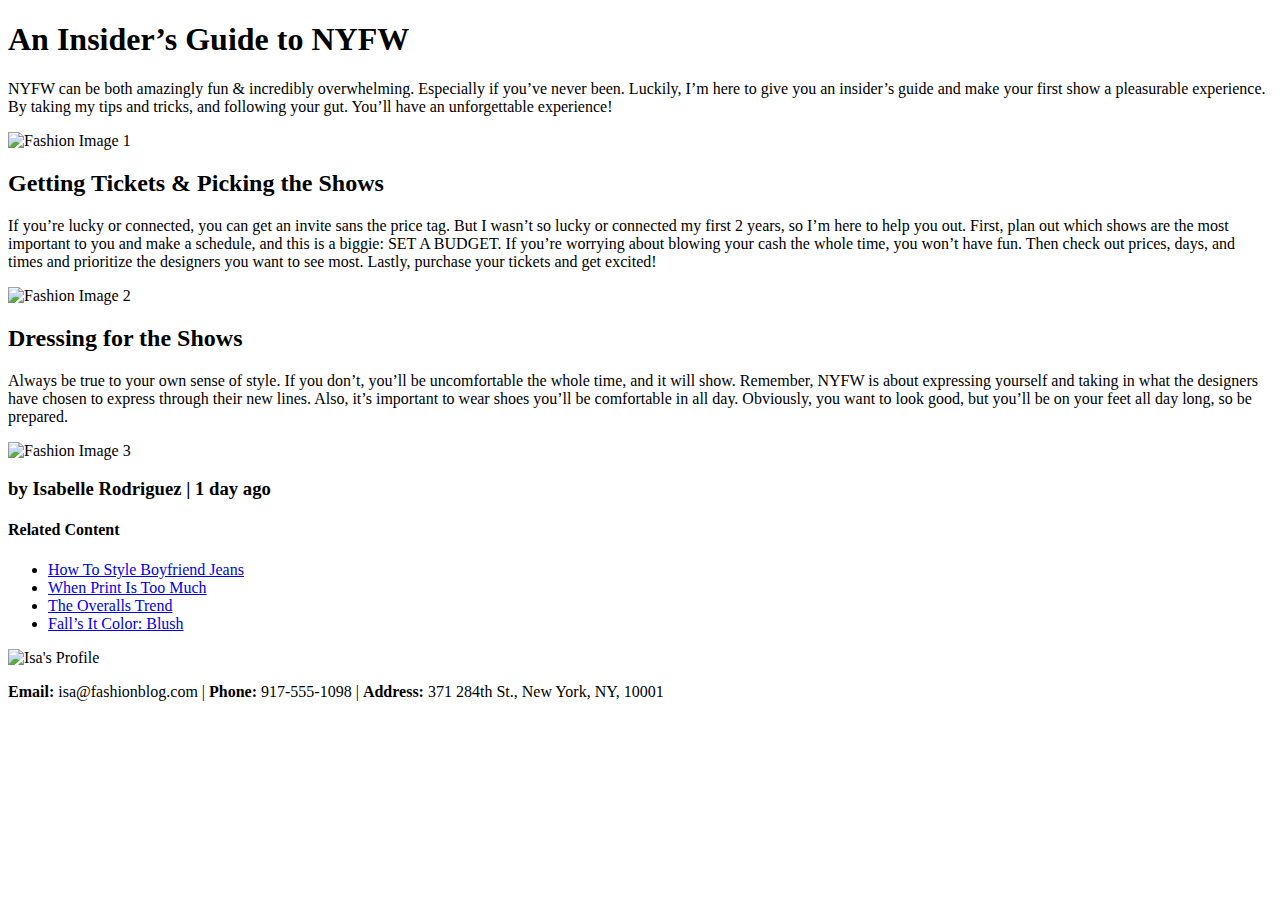
==== index1.1.html @ 05c9da64 "Create index1.1.html" ====
<!DOCTYPE html>
<html>
<head>
    <link href=''>
<link href="" rel="stylesheet">
    <title>Everyday with Isa</title>
</head>
<body>
    <h1>An Insider’s Guide to NYFW</h1>
    <p>NYFW can be both amazingly fun & incredibly overwhelming. Especially if you’ve never been. Luckily, I’m here to give you an insider’s guide and make your first show a pleasurable experience. By taking my tips and tricks, and following your gut. You’ll have an unforgettable experience!</p>
    <img src="https://raw.githubusercontent.com/cbatuic/fashion-blog/main/image-one.jpeg" alt="Fashion Image 1">
    
    <h2>Getting Tickets & Picking the Shows</h2>
    <p>If you’re lucky or connected, you can get an invite sans the price tag. But I wasn’t so lucky or connected my first 2 years, so I’m here to help you out. First, plan out which shows are the most important to you and make a schedule, and this is a biggie: SET A BUDGET. If you’re worrying about blowing your cash the whole time, you won’t have fun. Then check out prices, days, and times and prioritize the designers you want to see most. Lastly, purchase your tickets and get excited!</p>
    <img src="https://raw.githubusercontent.com/cbatuic/fashion-blog/main/image-two.jpeg" alt="Fashion Image 2">
    
    <h2>Dressing for the Shows</h2>
    <p>Always be true to your own sense of style. If you don’t, you’ll be uncomfortable the whole time, and it will show. Remember, NYFW is about expressing yourself and taking in what the designers have chosen to express through their new lines. Also, it’s important to wear shoes you’ll be comfortable in all day. Obviously, you want to look good, but you’ll be on your feet all day long, so be prepared.</p>
    <img src="https://raw.githubusercontent.com/cbatuic/fashion-blog/main/image-three.jpeg" alt="Fashion Image 3">
    
    <h3>by Isabelle Rodriguez | 1 day ago</h3>
    
    <h4>Related Content</h4>
    <ul>
        <li><a href="https://en.wikipedia.org/wiki/New_York_Fashion_Week" target="_blank">How To Style Boyfriend Jeans</a></li>
        <li><a href="#">When Print Is Too Much</a></li>
        <li><a href="#">The Overalls Trend</a></li>
        <li><a href="#">Fall’s It Color: Blush</a></li>
    </ul>
    
    <img src="https://raw.githubusercontent.com/cbatuic/fashion-blog/main/profile.jpg" alt="Isa's Profile" href="#contact">
    
    <div id="contact">
        <p><strong>Email:</strong> isa@fashionblog.com | <strong>Phone:</strong> 917-555-1098 | <strong>Address:</strong> 371 284th St., New York, NY, 10001</p>
    </div>
</body>
</html>
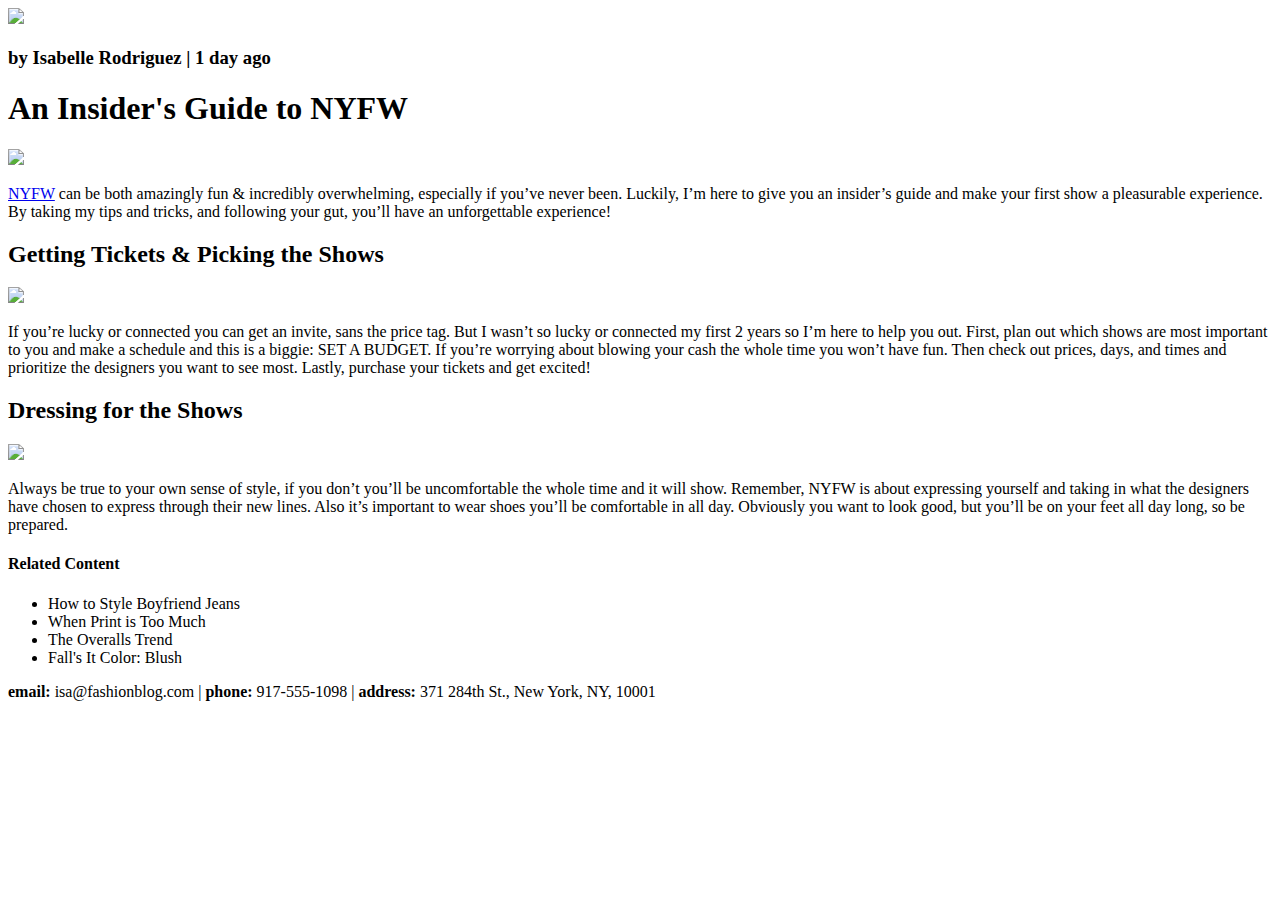
==== commit 529df6ea: "Update index1.1.html" ====
--- a/index1.1.html
+++ b/index1.1.html
@@ -1,37 +1,30 @@
 <!DOCTYPE html>
-<html>
-<head>
-    <link href=''>
-<link href="" rel="stylesheet">
+<html>     
+  <head>
     <title>Everyday with Isa</title>
-</head>
-<body>
-    <h1>An Insider’s Guide to NYFW</h1>
-    <p>NYFW can be both amazingly fun & incredibly overwhelming. Especially if you’ve never been. Luckily, I’m here to give you an insider’s guide and make your first show a pleasurable experience. By taking my tips and tricks, and following your gut. You’ll have an unforgettable experience!</p>
-    <img src="https://raw.githubusercontent.com/cbatuic/fashion-blog/main/image-one.jpeg" alt="Fashion Image 1">
-    
-    <h2>Getting Tickets & Picking the Shows</h2>
-    <p>If you’re lucky or connected, you can get an invite sans the price tag. But I wasn’t so lucky or connected my first 2 years, so I’m here to help you out. First, plan out which shows are the most important to you and make a schedule, and this is a biggie: SET A BUDGET. If you’re worrying about blowing your cash the whole time, you won’t have fun. Then check out prices, days, and times and prioritize the designers you want to see most. Lastly, purchase your tickets and get excited!</p>
-    <img src="https://raw.githubusercontent.com/cbatuic/fashion-blog/main/image-two.jpeg" alt="Fashion Image 2">
-    
-    <h2>Dressing for the Shows</h2>
-    <p>Always be true to your own sense of style. If you don’t, you’ll be uncomfortable the whole time, and it will show. Remember, NYFW is about expressing yourself and taking in what the designers have chosen to express through their new lines. Also, it’s important to wear shoes you’ll be comfortable in all day. Obviously, you want to look good, but you’ll be on your feet all day long, so be prepared.</p>
-    <img src="https://raw.githubusercontent.com/cbatuic/fashion-blog/main/image-three.jpeg" alt="Fashion Image 3">
-    
-    <h3>by Isabelle Rodriguez | 1 day ago</h3>
-    
-    <h4>Related Content</h4>
-    <ul>
-        <li><a href="https://en.wikipedia.org/wiki/New_York_Fashion_Week" target="_blank">How To Style Boyfriend Jeans</a></li>
-        <li><a href="#">When Print Is Too Much</a></li>
-        <li><a href="#">The Overalls Trend</a></li>
-        <li><a href="#">Fall’s It Color: Blush</a></li>
-    </ul>
-    
-    <img src="https://raw.githubusercontent.com/cbatuic/fashion-blog/main/profile.jpg" alt="Isa's Profile" href="#contact">
-    
-    <div id="contact">
-        <p><strong>Email:</strong> isa@fashionblog.com | <strong>Phone:</strong> 917-555-1098 | <strong>Address:</strong> 371 284th St., New York, NY, 10001</p>
-    </div>
-</body>
-</html>
+    </head>
+    <body>
+      <a href="#contact"><img src="https://content.codecademy.com/courses/learn-html/elements-and-structure/profile.jpg" /></a>      
+      <h3>by Isabelle Rodriguez | 1 day ago</h3>
+      <h1>An Insider's Guide to NYFW</h1>
+      <img src="https://content.codecademy.com/courses/learn-html/elements-and-structure/image-one.jpeg" />
+      <p><a href="https://en.wikipedia.org/wiki/New_York_Fashion_Week" target="_blank">NYFW</a> can be both amazingly fun & incredibly overwhelming, especially if you’ve never been. Luckily, I’m here to give you an insider’s guide and make your first show a pleasurable experience. By taking my tips and tricks, and following your gut, you’ll have an unforgettable experience!</p>
+      <h2>Getting Tickets & Picking the Shows</h2>
+        <img src="https://content.codecademy.com/courses/learn-html/elements-and-structure/image-two.jpeg" />
+        <p>If you’re lucky or connected you can get an invite, sans the price tag. But I wasn’t so lucky or connected my first 2 years so I’m here to help you out. First, plan out which shows are most important to you and make a schedule and this is a biggie: SET A BUDGET. If you’re worrying about blowing your cash the whole time you won’t have fun. Then check out prices, days, and times and prioritize the designers you want to see most. Lastly, purchase your tickets and get excited!</p>
+      <h2>Dressing for the Shows</h2>
+      <img src="https://content.codecademy.com/courses/learn-html/elements-and-structure/image-three.jpeg" />
+        <p>Always be true to your own sense of style, if you don’t you’ll be uncomfortable the whole time and it will show. Remember, NYFW is about expressing yourself and taking in what the designers have chosen to express through their new lines. Also it’s important to wear shoes you’ll be comfortable in all day. Obviously you want to look good, but you’ll be on your feet all day long, so be prepared.</p>
+        <h4>Related Content</h4>
+        <ul>
+          <li>How to Style Boyfriend Jeans</li>
+          <li>When Print is Too Much</li>
+          <li>The Overalls Trend</li>
+          <li>Fall's It Color: Blush</li>
+        </ul>
+        <div id="contact">
+          <p><strong>email:</strong> isa@fashionblog.com | <strong>phone:</strong> 917-555-1098 |
+              <strong>address:</strong> 371 284th St., New York, NY, 10001</p>
+              </div>
+      </body>
+  </html>
